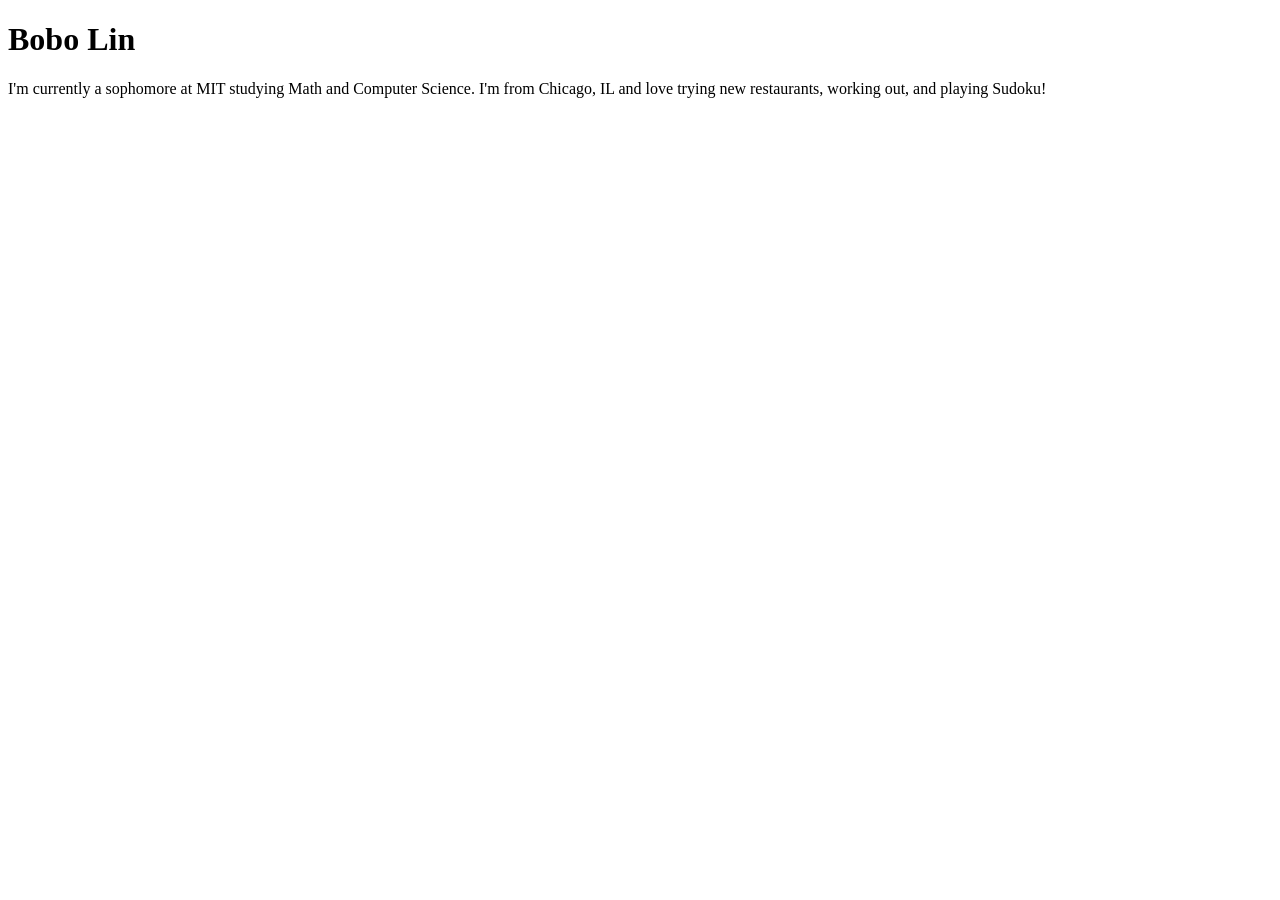
==== index.html @ 3d92f204 "Title and description" ====
<!DOCTYPE html>
<html lang="en">

<head>
    <meta charset="UTF-8">
    <meta name="viewport" content="width=device-width, initial-scale=1.0">
    <title>Bobo Lin: Personal site and portfolio</title>
</head>

<body>
    <h1>Bobo Lin</h1>
    <p>I'm currently a sophomore at MIT studying Math and Computer Science.
        I'm from Chicago, IL and love trying new restaurants, working out, and
        playing Sudoku!
    </p>

</body>

</html>
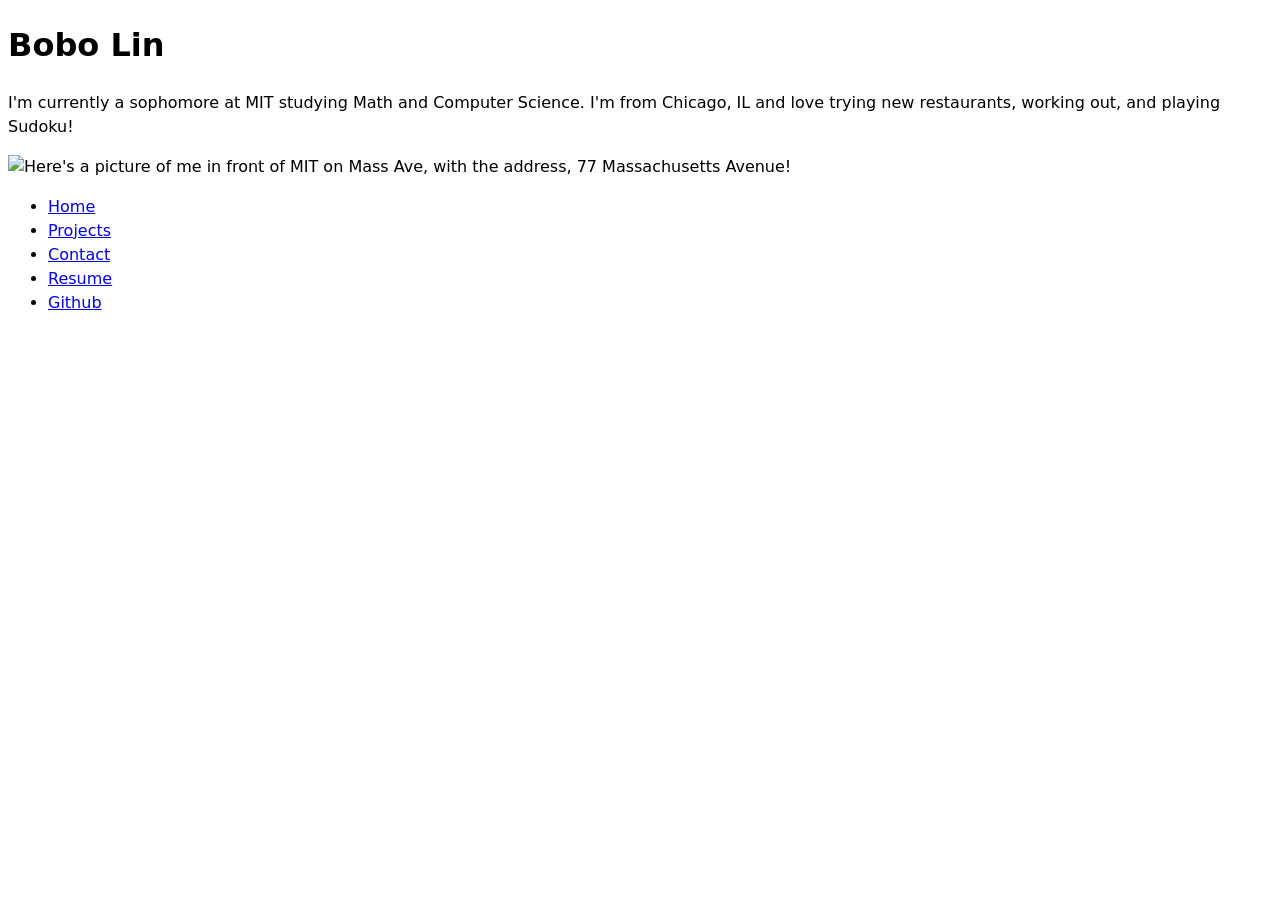
==== commit 1b54ea64: "Adding projects, contact, resume, and github" ====
--- a/index.html
+++ b/index.html
@@ -5,6 +5,7 @@
     <meta charset="UTF-8">
     <meta name="viewport" content="width=device-width, initial-scale=1.0">
     <title>Bobo Lin: Personal site and portfolio</title>
+    <link rel="stylesheet" href="style.css">
 </head>
 
 <body>
@@ -14,6 +15,19 @@
         playing Sudoku!
     </p>
 
+    <img src="images/IMG_1229.JPG" alt="Here's a picture of me in front of MIT on Mass Ave, with the address,
+    77 Massachusetts Avenue!" width="600" height="450" />
+
+    <nav>
+        <ul>
+            <li><a href="./">Home</a></li>
+            <li><a href="projects/index.html">Projects</a></li>
+            <li><a href="contact/index.html">Contact</a></li>
+            <li><a href='resume/index.html'>Resume</a></li>
+            <li><a href="https://github.com/blin20115" target="_blank">Github</a></li>
+        </ul>
+    </nav>
+
 </body>
 
 </html>
--- a/style.css
+++ b/style.css
@@ -0,0 +1,6 @@
+body {
+    /* Set line height to 1.5 times the font size
+    and use the OS’s UI font as the website font
+  */
+    font: 100%/1.5 system-ui;
+}
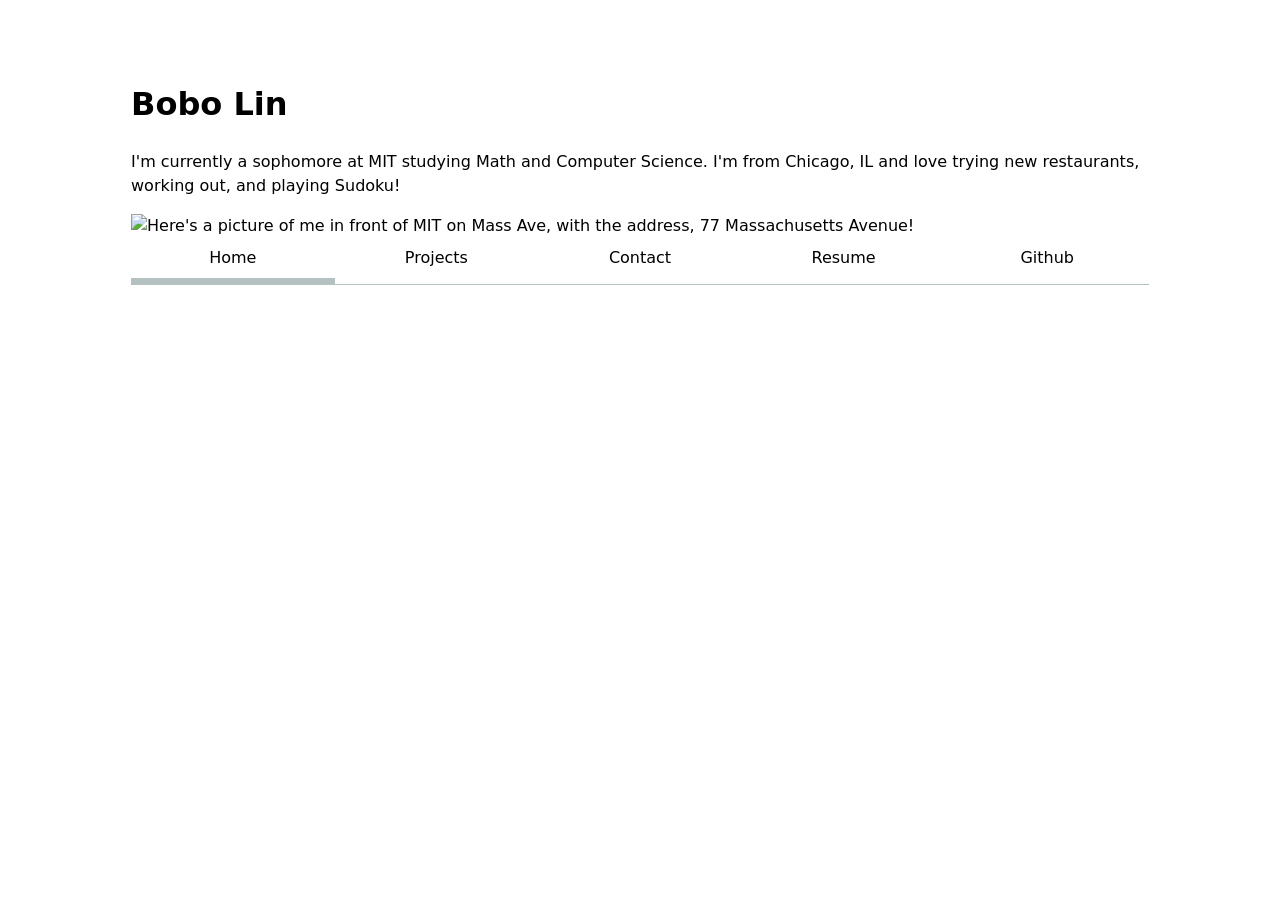
==== commit ed145a76: "Styling nav bar and page formatting" ====
--- a/index.html
+++ b/index.html
@@ -20,7 +20,7 @@
 
     <nav>
         <ul>
-            <li><a href="./">Home</a></li>
+            <li><a class='current' href="./">Home</a></li>
             <li><a href="projects/index.html">Projects</a></li>
             <li><a href="contact/index.html">Contact</a></li>
             <li><a href='resume/index.html'>Resume</a></li>
--- a/style.css
+++ b/style.css
@@ -1,6 +1,45 @@
+:root {
+  --color-accent: oklch(24.978% 0.11284 287.497);
+}
+
+html {
+  accent-color: var(--color-accent);
+}
+
 body {
-    /* Set line height to 1.5 times the font size
-    and use the OS’s UI font as the website font
-  */
-    font: 100%/1.5 system-ui;
+  font: 100%/1.5 system-ui;
+  max-width: 100ch;
+  margin-inline: auto;
+  padding: 5ch;
 }
+
+nav ul,
+nav ul li {
+  display: contents;
+}
+
+nav {
+  display: flex;
+  margin-bottom: 1em;
+  border-bottom: 1px solid oklch(80% 3% 200);
+}
+
+nav a {
+  flex: 1;
+  text-decoration: none;
+  color: inherit;
+  text-align: center;
+  padding: 0.5em;
+  border-bottom: 0.4em solid transparent;
+}
+
+nav a.current {
+  border-bottom: 0.4em solid oklch(80% 3% 200);
+  padding-bottom: 0.1em;
+}
+
+nav a:hover {
+  border-bottom: 0.4em solid var(--color-accent);
+  background-color: oklch(from var(--color-accent) 95% 5% h);
+  padding-bottom: 0.1em;
+}
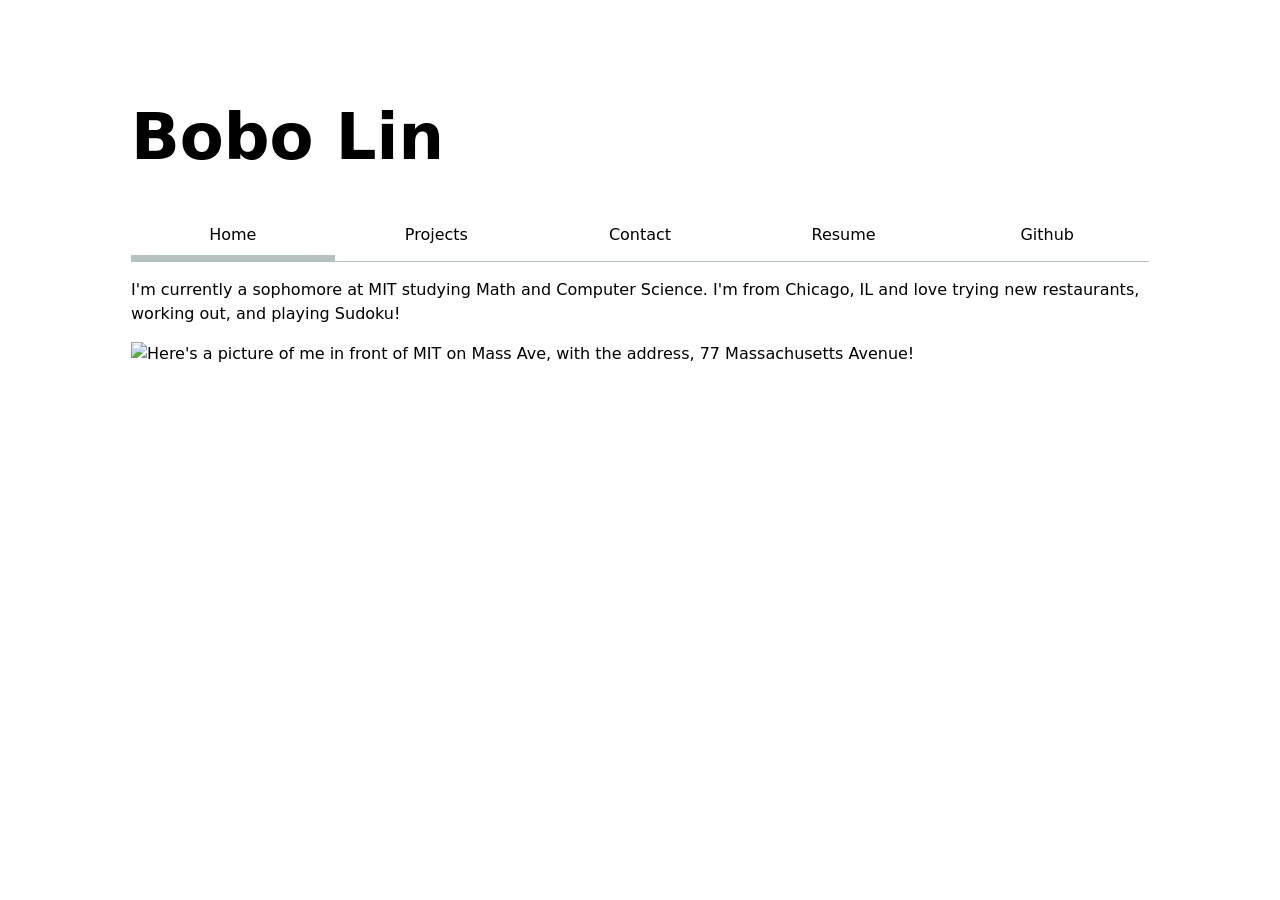
==== commit 7aa55071: "Styling projects page" ====
--- a/index.html
+++ b/index.html
@@ -10,13 +10,6 @@
 
 <body>
     <h1>Bobo Lin</h1>
-    <p>I'm currently a sophomore at MIT studying Math and Computer Science.
-        I'm from Chicago, IL and love trying new restaurants, working out, and
-        playing Sudoku!
-    </p>
-
-    <img src="images/IMG_1229.JPG" alt="Here's a picture of me in front of MIT on Mass Ave, with the address,
-    77 Massachusetts Avenue!" width="600" height="450" />
 
     <nav>
         <ul>
@@ -28,6 +21,14 @@
         </ul>
     </nav>
 
+    <p>I'm currently a sophomore at MIT studying Math and Computer Science.
+        I'm from Chicago, IL and love trying new restaurants, working out, and
+        playing Sudoku!
+    </p>
+
+    <img src="images/IMG_1229.JPG" alt="Here's a picture of me in front of MIT on Mass Ave, with the address,
+    77 Massachusetts Avenue!" width="600" height="450" />
+
 </body>
 
 </html>
--- a/style.css
+++ b/style.css
@@ -43,3 +43,62 @@
   background-color: oklch(from var(--color-accent) 95% 5% h);
   padding-bottom: 0.1em;
 }
+
+input,
+textarea,
+button,
+select {
+  font: inherit;
+}
+
+form {
+  display: grid;
+  grid-template-columns: auto 1fr;
+  gap: 1em;
+}
+
+form label {
+  display: grid;
+  grid-template-columns: subgrid;
+  grid-column: 1 / -1;
+  align-items: center;
+}
+
+form button {
+  grid-column: 1 / -1;
+}
+
+img {
+  max-width: 100%;
+  height: auto;
+}
+
+.projects {
+  display: grid;
+  grid-template-columns: repeat(auto-fill, minmax(15em, 1fr));
+  gap: 1em;
+}
+
+article {
+  display: grid;
+  grid-template-rows: subgrid;
+  grid-row: span 3;
+}
+
+article h2 {
+  margin: 0;
+}
+
+h1,
+h2,
+h3,
+h4,
+h5,
+h6 {
+  line-height: 1.1;
+  text-wrap: balance;
+}
+
+h1 {
+  font-size: 4rem;
+}
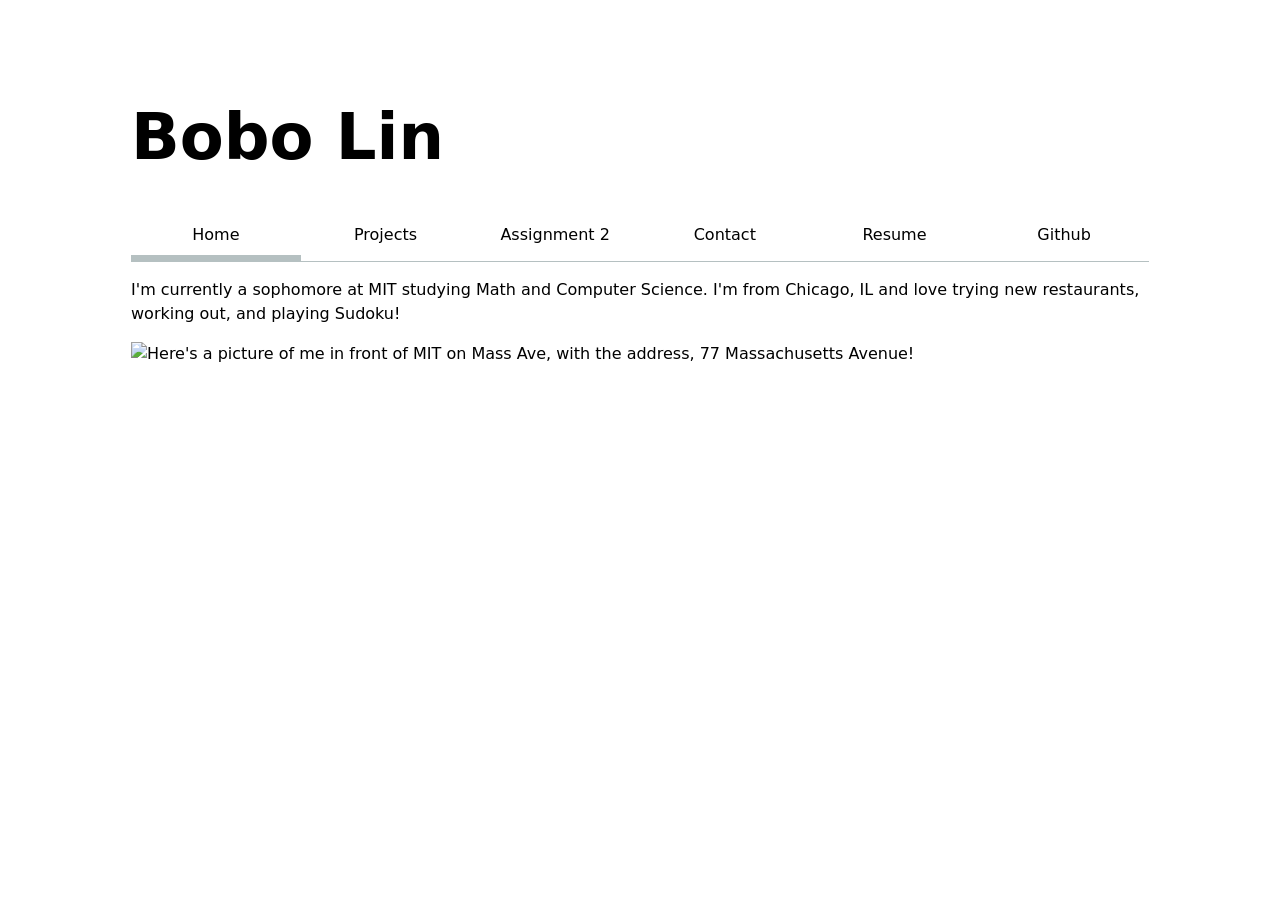
==== commit d606173d: "Assignment 2" ====
--- a/index.html
+++ b/index.html
@@ -14,9 +14,10 @@
     <nav>
         <ul>
             <li><a class='current' href="./">Home</a></li>
-            <li><a href="projects/index.html">Projects</a></li>
+            <li><a href="projects/index.html">Projects</a>
+            <li><a href="A2/a2.html">Assignment 2</a></li>
             <li><a href="contact/index.html">Contact</a></li>
-            <li><a href='resume/index.html'>Resume</a></li>
+            <li><a href="resume/index.html">Resume</a></li>
             <li><a href="https://github.com/blin20115" target="_blank">Github</a></li>
         </ul>
     </nav>
--- a/style.css
+++ b/style.css
@@ -102,3 +102,35 @@
 h1 {
   font-size: 4rem;
 }
+
+body.resume article {
+  background: oklch(95.01% 0.02375 262.144);
+  padding: 1.25rem;
+  border: 1px solid oklch(95.01% 0.02375 262.144);
+  margin-bottom: 1.25rem;
+
+}
+
+body.resume article h4 {
+  margin: 0;
+}
+
+body.resume article p {
+  margin: 0.25rem 0 0.5rem;
+}
+
+body.resume ul {
+  margin: 0.5rem 0 0;
+  padding-left: 1.25rem;
+}
+
+body.resume a[href*="drive.google.com"] {
+  display: inline-block;
+  padding: 0.4em 0.7em;
+  border: 1px solid oklch(85% 3% 200);
+  text-decoration: none;
+}
+
+body.resume a[href*="drive.google.com"]:hover {
+  background: oklch(from var(--color-accent) 95% 5% h);
+}
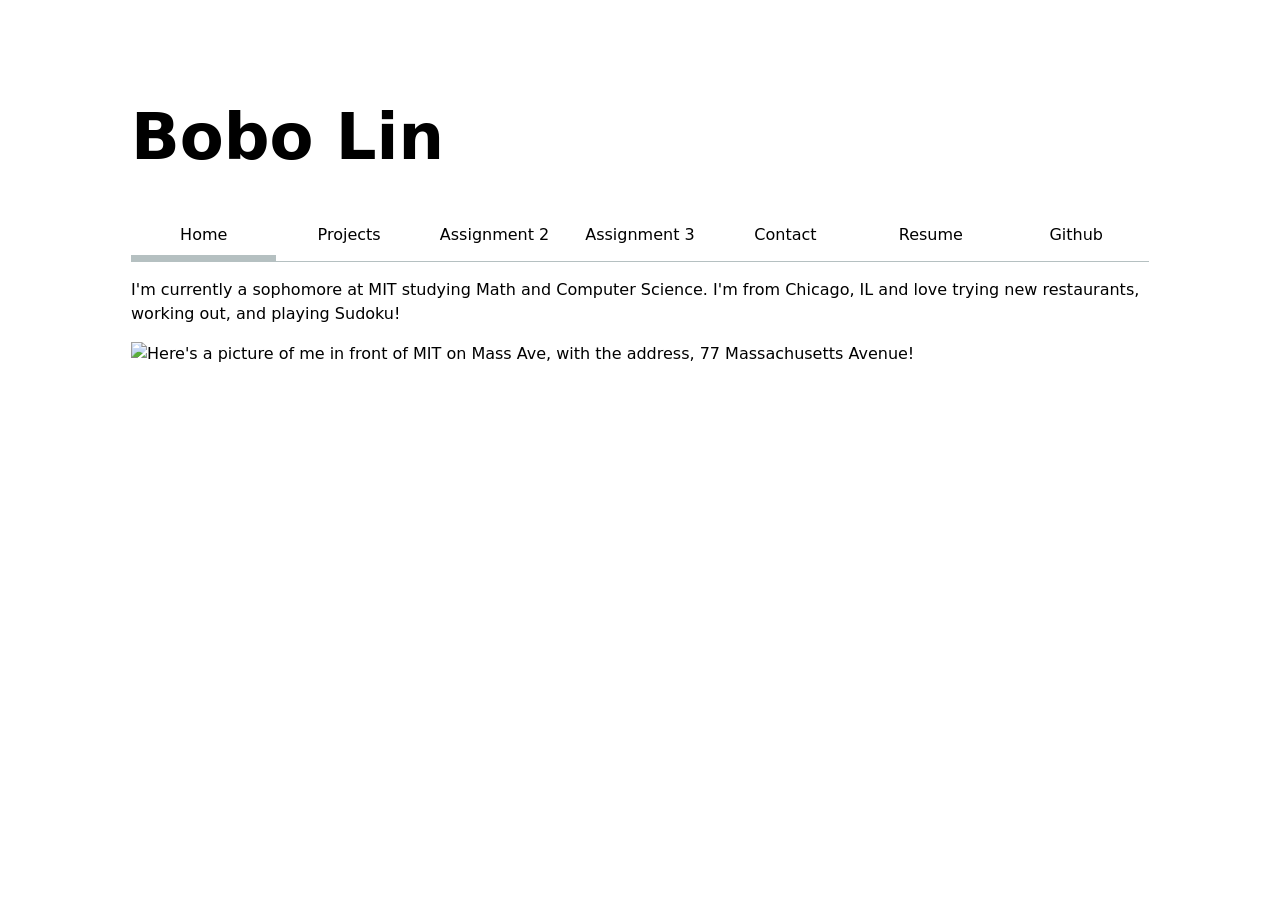
==== commit db49411e: "Adding Assignment 3 tab" ====
--- a/index.html
+++ b/index.html
@@ -15,7 +15,8 @@
         <ul>
             <li><a class='current' href="./">Home</a></li>
             <li><a href="projects/index.html">Projects</a>
-            <li><a href="A2/a2.html">Assignment 2</a></li>
+            <li><a href="A2/index.html">Assignment 2</a></li>
+            <li><a href="A3/index.html">Assignment 3</a></li>
             <li><a href="contact/index.html">Contact</a></li>
             <li><a href="resume/index.html">Resume</a></li>
             <li><a href="https://github.com/blin20115" target="_blank">Github</a></li>
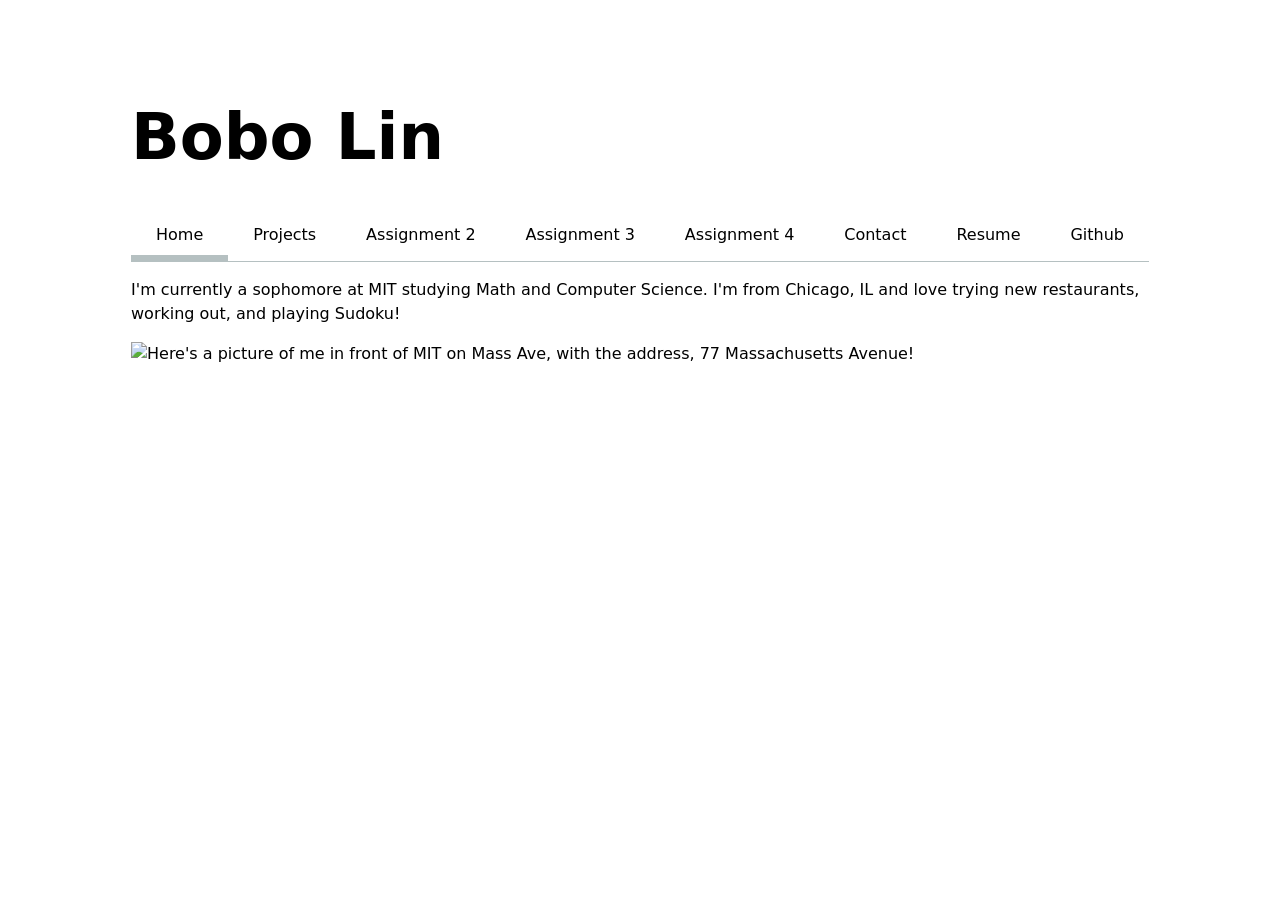
==== commit 45752533: "Adding A4" ====
--- a/index.html
+++ b/index.html
@@ -17,6 +17,7 @@
             <li><a href="projects/index.html">Projects</a>
             <li><a href="A2/index.html">Assignment 2</a></li>
             <li><a href="A3/index.html">Assignment 3</a></li>
+            <li><a href="A4/index.html">Assignment 4</a></li>
             <li><a href="contact/index.html">Contact</a></li>
             <li><a href="resume/index.html">Resume</a></li>
             <li><a href="https://github.com/blin20115" target="_blank">Github</a></li>
--- a/style.css
+++ b/style.css
@@ -25,7 +25,7 @@
 }
 
 nav a {
-  flex: 1;
+  flex: 1 auto;
   text-decoration: none;
   color: inherit;
   text-align: center;
